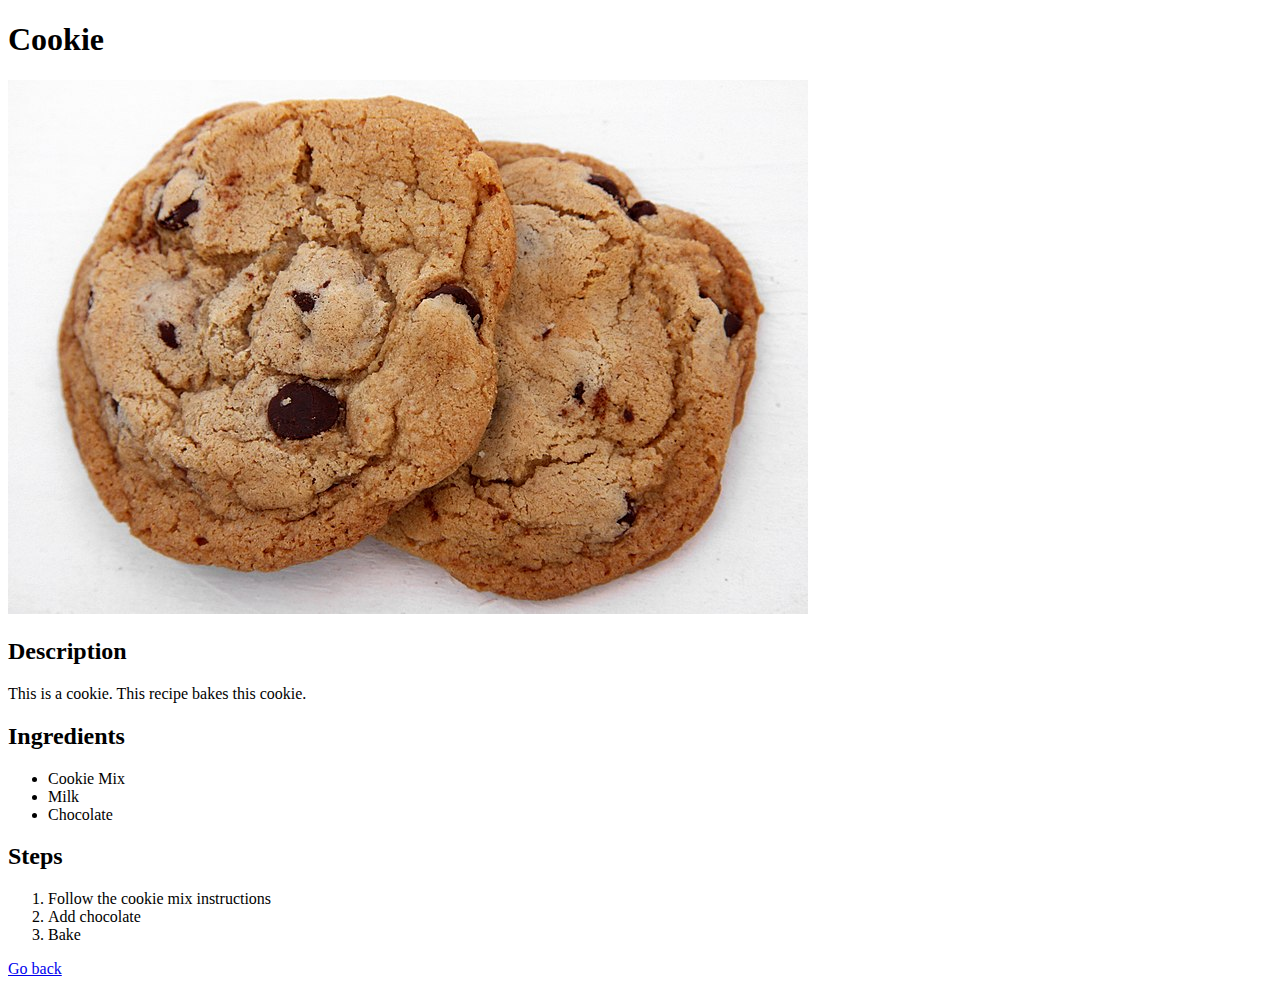
==== recipes/cookie.html @ 05ef0326 "Add cookie.html and link recipe pages back to homepage" ====
<!DOCTYPE html>
<html lang="en">
<head>
    <meta charset="UTF-8">
    <title>Cookie Recipe</title>
</head>
<body>
    <h1>Cookie</h1>

    <img src="../images/cookie.jpeg" alt="Choc Chip Cookie">

    <h2>Description</h2>

    <p>
        This is a cookie. This recipe bakes this cookie.
    </p>

    <h2>Ingredients</h2>

    <ul>
        <li>Cookie Mix</li>
        <li>Milk</li>
        <li>Chocolate</li>
    </ul>

    <h2>Steps</h2>

    <ol>
        <li>Follow the cookie mix instructions</li>
        <li>Add chocolate</li>
        <li>Bake</li>
    </ol>

    <a href="../index.html">Go back</a>
</body>
</html>
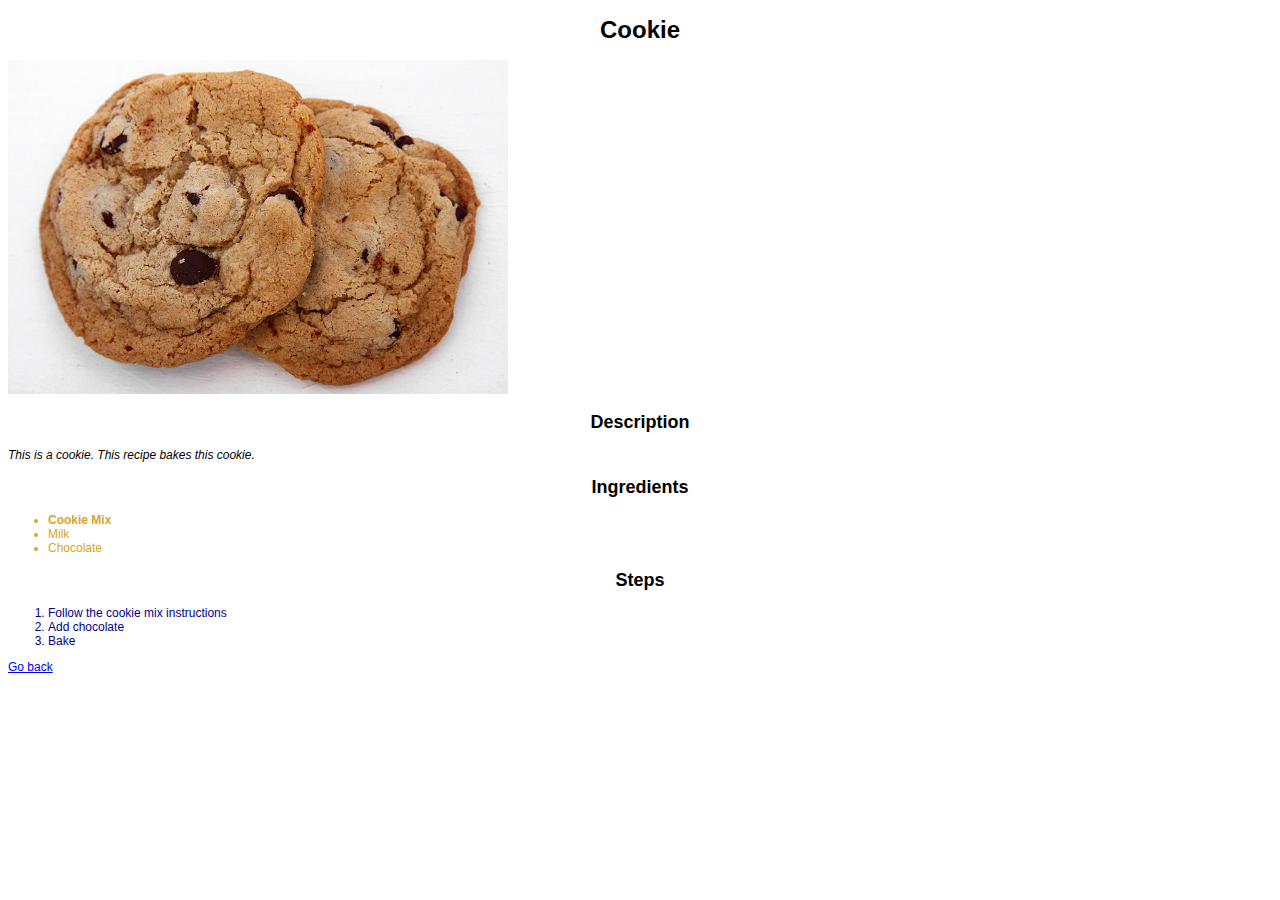
==== commit 32766bd4: "Added styles.css" ====
--- a/recipes/cookie.html
+++ b/recipes/cookie.html
@@ -1,36 +1,37 @@
 <!DOCTYPE html>
 <html lang="en">
-<head>
-    <meta charset="UTF-8">
-    <title>Cookie Recipe</title>
-</head>
-<body>
-    <h1>Cookie</h1>
+    <head>
+        <meta charset="UTF-8">
+        <title>Cookie Recipe</title>
+        <link rel="stylesheet" href="../styles.css"/>
+    </head>
+    <body>
+        <h1>Cookie</h1>
 
-    <img src="../images/cookie.jpeg" alt="Choc Chip Cookie">
+        <img src="../images/cookie.jpeg" alt="Choc Chip Cookie">
 
-    <h2>Description</h2>
+        <h2>Description</h2>
 
-    <p>
-        This is a cookie. This recipe bakes this cookie.
-    </p>
+        <p class="recipe desc">
+            This is a cookie. This recipe bakes this cookie.
+        </p>
 
-    <h2>Ingredients</h2>
+        <h2>Ingredients</h2>
 
-    <ul>
-        <li>Cookie Mix</li>
-        <li>Milk</li>
-        <li>Chocolate</li>
-    </ul>
+        <ul class="recipe ingred">
+            <li id="important">Cookie Mix</li>
+            <li>Milk</li>
+            <li>Chocolate</li>
+        </ul>
 
-    <h2>Steps</h2>
+        <h2>Steps</h2>
 
-    <ol>
-        <li>Follow the cookie mix instructions</li>
-        <li>Add chocolate</li>
-        <li>Bake</li>
-    </ol>
+        <ol class="recipe">
+            <li>Follow the cookie mix instructions</li>
+            <li>Add chocolate</li>
+            <li>Bake</li>
+        </ol>
 
-    <a href="../index.html">Go back</a>
-</body>
+        <a href="../index.html">Go back</a>
+    </body>
 </html>--- a/styles.css
+++ b/styles.css
@@ -0,0 +1,34 @@
+body {
+    font-family: "Comic Sans", Arial, Helvetica, sans-serif;
+    font-size: 12px
+}
+
+
+img {
+    width: 500px;
+}
+
+
+body ul {
+    color: darkred;
+}
+
+body ol {
+    color: darkblue;
+}
+
+h1, h2 {
+    text-align: center;
+}
+
+.desc {
+    font-style: italic;
+}
+
+.ingred {
+    color: goldenrod;
+}
+
+#important {
+    font-weight: 900;
+}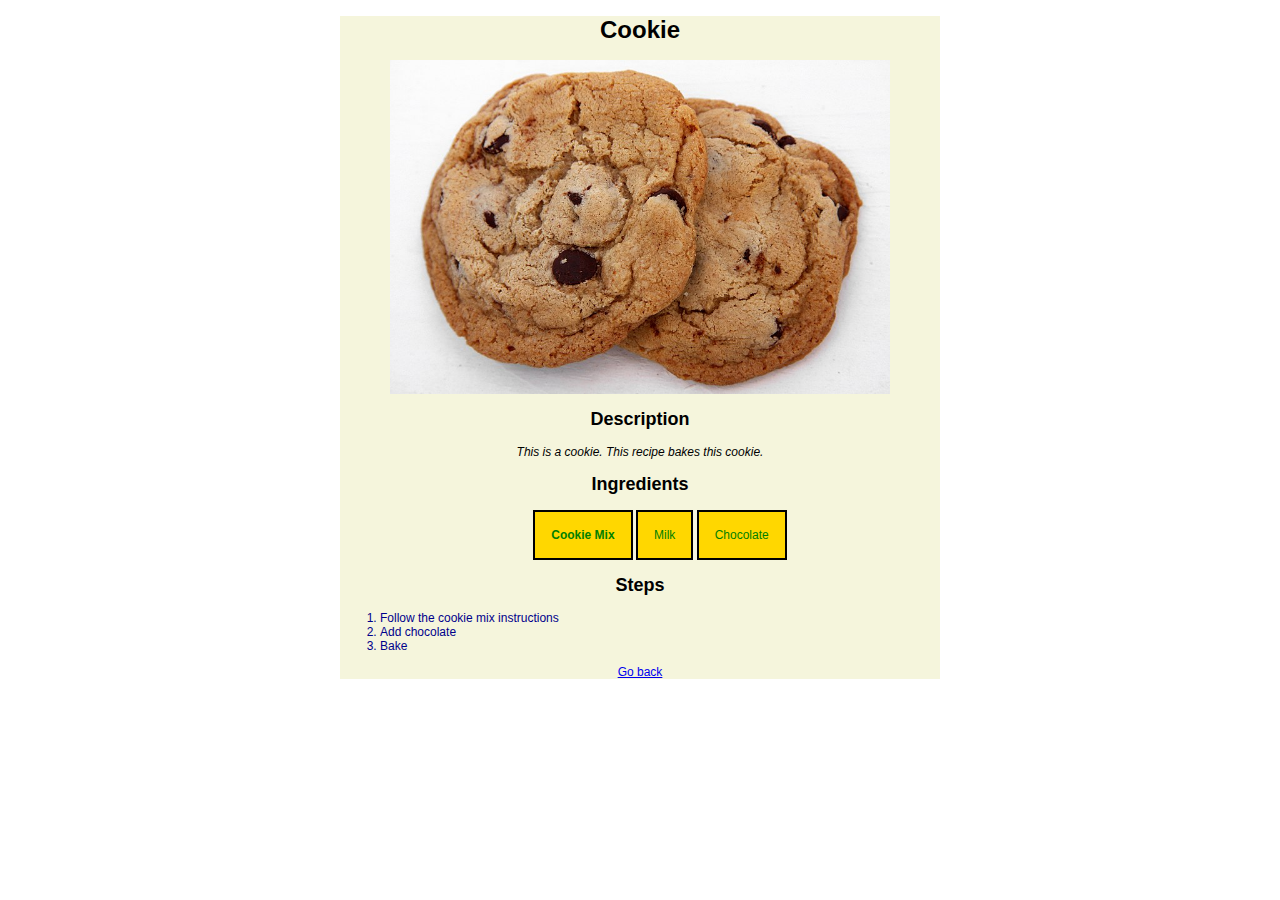
==== commit c0d27536: "Added some box/inline styling and box model" ====
--- a/recipes/cookie.html
+++ b/recipes/cookie.html
@@ -6,6 +6,7 @@
         <link rel="stylesheet" href="../styles.css"/>
     </head>
     <body>
+        <div id = "recipe">
         <h1>Cookie</h1>
 
         <img src="../images/cookie.jpeg" alt="Choc Chip Cookie">
@@ -33,5 +34,6 @@
         </ol>
 
         <a href="../index.html">Go back</a>
+        </div>
     </body>
 </html>--- a/styles.css
+++ b/styles.css
@@ -1,13 +1,27 @@
 body {
     font-family: "Comic Sans", Arial, Helvetica, sans-serif;
-    font-size: 12px
+    font-size: 12px;
+    text-align: center;
 }
 
-
+div#recipe {
+    width: 600px;
+    margin: 0 auto;
+    background-color: beige
+}
 img {
     width: 500px;
+    display: block;
+    margin: 0 auto;
 }
 
+ul li {
+    display: inline-block;
+    border: 2px solid black;
+    background-color: gold;
+    padding: 16px;
+    margin: 0 auto;
+}
 
 body ul {
     color: darkred;
@@ -15,6 +29,7 @@
 
 body ol {
     color: darkblue;
+    text-align: left;
 }
 
 h1, h2 {
@@ -23,12 +38,14 @@
 
 .desc {
     font-style: italic;
+    text-align: center;
 }
 
 .ingred {
-    color: goldenrod;
+    color: green;
 }
 
 #important {
+
     font-weight: 900;
 }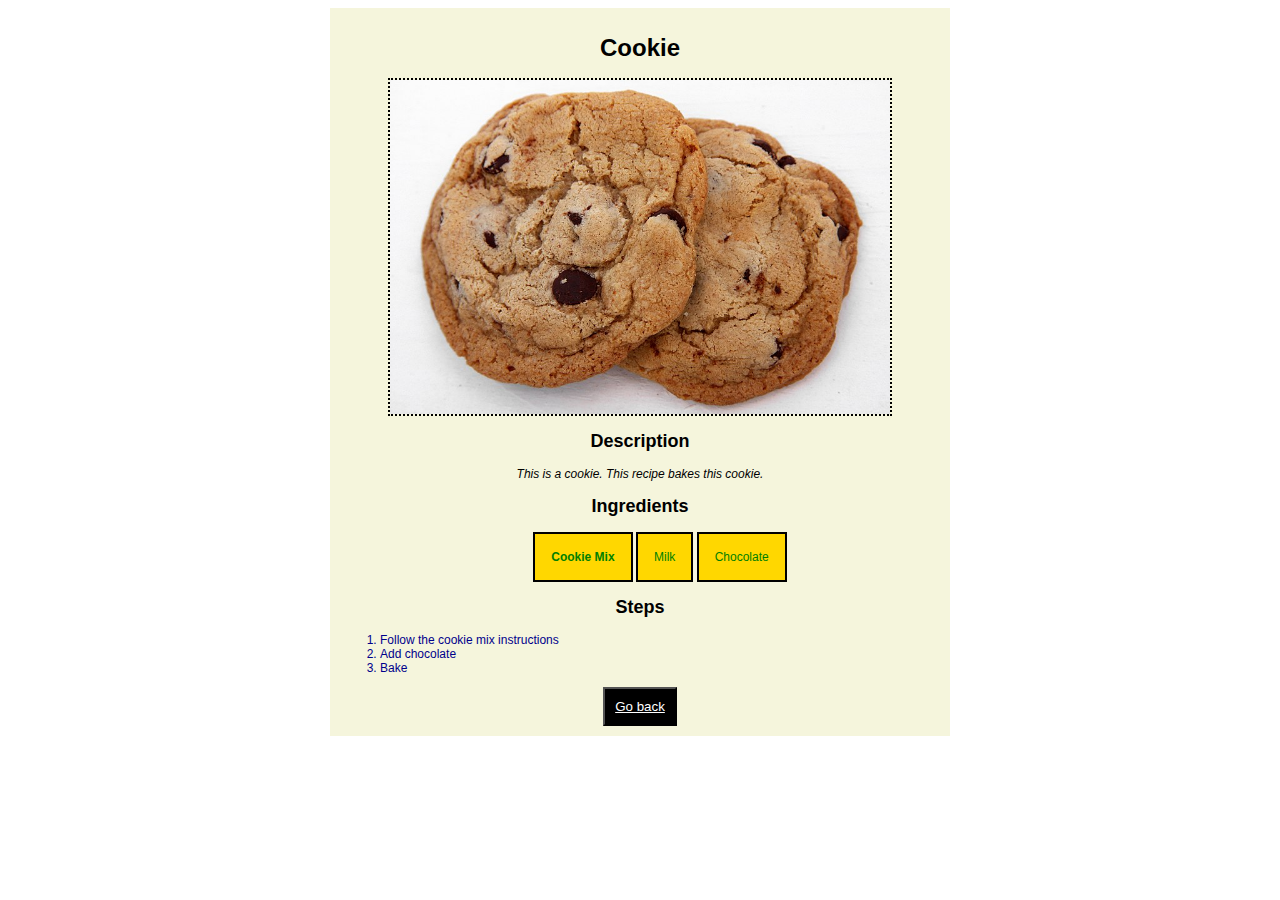
==== commit 1a20a975: "Added more styling with <div> elements" ====
--- a/recipes/cookie.html
+++ b/recipes/cookie.html
@@ -33,7 +33,7 @@
             <li>Bake</li>
         </ol>
 
-        <a href="../index.html">Go back</a>
+        <button id="link"><a href="../index.html">Go back</a></button>
         </div>
     </body>
 </html>--- a/styles.css
+++ b/styles.css
@@ -7,13 +7,25 @@
 div#recipe {
     width: 600px;
     margin: 0 auto;
-    background-color: beige
+    background-color: beige;
+    padding: 10px;
 }
 img {
     width: 500px;
     display: block;
     margin: 0 auto;
+    border: 2px dotted black;
 }
+div#start {
+    padding: 10px;
+    border: 2px dotted black;
+    box-sizing: border-box;
+    width: 400px;
+    height: 200px;
+    background-color: gold;
+    margin: 0 auto;
+}
+
 
 ul li {
     display: inline-block;
@@ -30,6 +42,15 @@
 body ol {
     color: darkblue;
     text-align: left;
+}
+
+button#link {
+    padding: 10px;
+    background-color: black;
+}
+
+a {
+    color:white;
 }
 
 h1, h2 {
